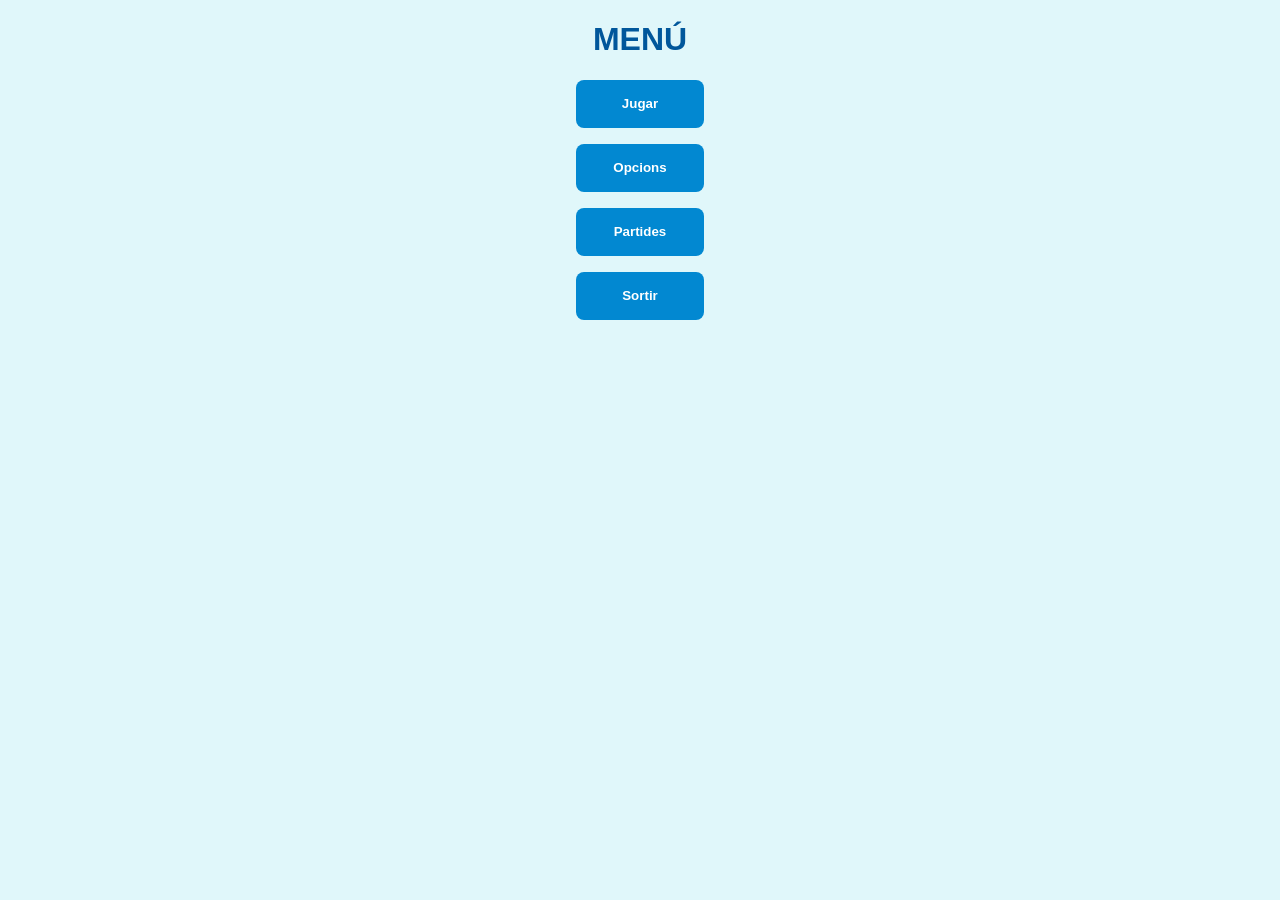
==== index.html @ 55667637 "implementat el sistema de múltiples partides i llista de càrrega" ====
<!DOCTYPE html> 
<html>
	<head>
		<script src="./js/main.js" type="module"></script>
		<link rel="stylesheet" 
			href="./styles/main.css">
		<title> Memory - Menú </title>
	</head>
	<body>
		<h1 id="title">Menú</h1>
		<button id="play" class="center"> Jugar </button>
		<button id="options" class="center"> Opcions </button>
		<button id="saves" class="center"> Partides </button>
		<button id="exit" class="center"> Sortir </button>
		
		<div id="saveListContainer" style="display:none; margin-top: 2rem; text-align: center;">
            <h2 style="color: #01579b;">Partides Guardades</h2>
            <div id="saveList" style="display: flex; flex-direction: column; align-items: center; gap: 10px;">
                </div>
            <button id="closeSaves" class="center" style="background-color: #d32f2f;">Tancar</button>
        </div>
	</body>
</html>
---- styles/main.css ----
/*Modificació al fons de la pàgina*/
body {
    background-color: #e0f7fa; 
    font-family: Arial, sans-serif;
}

#title, .center {
    display: block;
    margin-left: auto;
    margin-right: auto;
}

/*Modificació a l'estil dels botons*/
button.center {
    width: 8rem;
    height: 3rem;
    margin-top: 1rem;
    background-color: #0288d1;
    color: white;
    border: none;
    border-radius: 8px;
    font-weight: bold;
    cursor: pointer;
}

/*Hover*/
button.center:hover {
    background-color: #03a9f4;
}

/*Active al clickar, fa el botó una mica més petit*/
button.center:active {
    transform: scale(0.95);
}

/*Modificació al títol*/
#title {
    color: #01579b;
    text-align: center;
    text-transform: uppercase;
}

/*Afegeixo estil pel game*/
#game {
	display: flex;
	flex-wrap: wrap;
	justify-content: center;
	margin: 0 auto;
	max-width: 800px;
	gap: 10px;
}
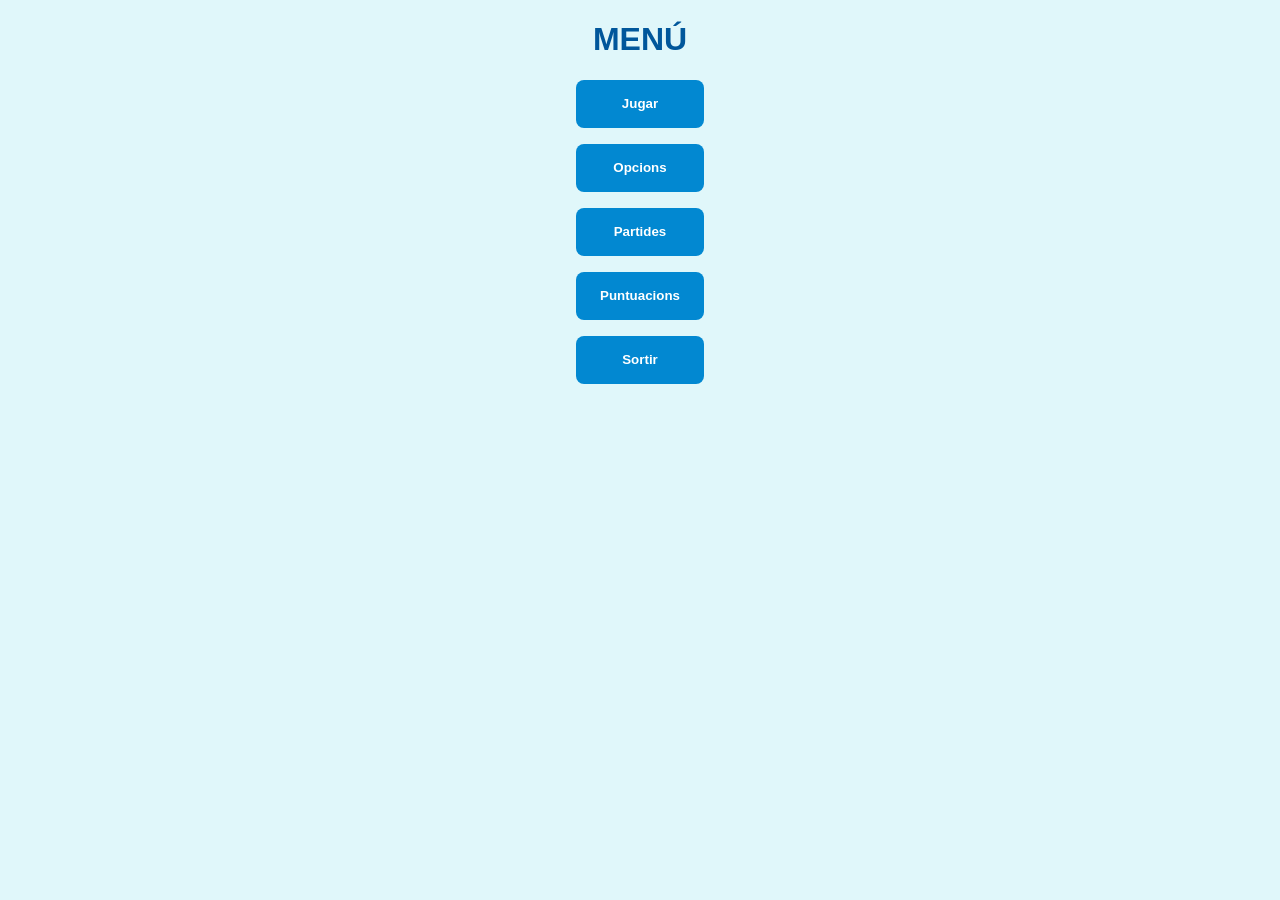
==== commit ce430aac: "afegit boto de puntuacions al menu" ====
--- a/index.html
+++ b/index.html
@@ -11,8 +11,15 @@
 		<button id="play" class="center"> Jugar </button>
 		<button id="options" class="center"> Opcions </button>
 		<button id="saves" class="center"> Partides </button>
+		<button id="ranking" class="center"> Puntuacions </button>
 		<button id="exit" class="center"> Sortir </button>
 		
+		<div id="rankingContainer" style="display:none; margin-top: 2rem; text-align: center;">
+			<h2 style="color: #01597b;">Top 5 Puntuacions</h2>
+			<div id="rankingContent" style="background: white; padding: 15px; border-radius: 8px; max-width: 300px; margin: 0 auto;"></div>
+			<button id="closeRanking" class="center" style="background-color: #d32f2f;">Tancar</button>
+		</div>
+
 		<div id="saveListContainer" style="display:none; margin-top: 2rem; text-align: center;">
             <h2 style="color: #01579b;">Partides Guardades</h2>
             <div id="saveList" style="display: flex; flex-direction: column; align-items: center; gap: 10px;">
